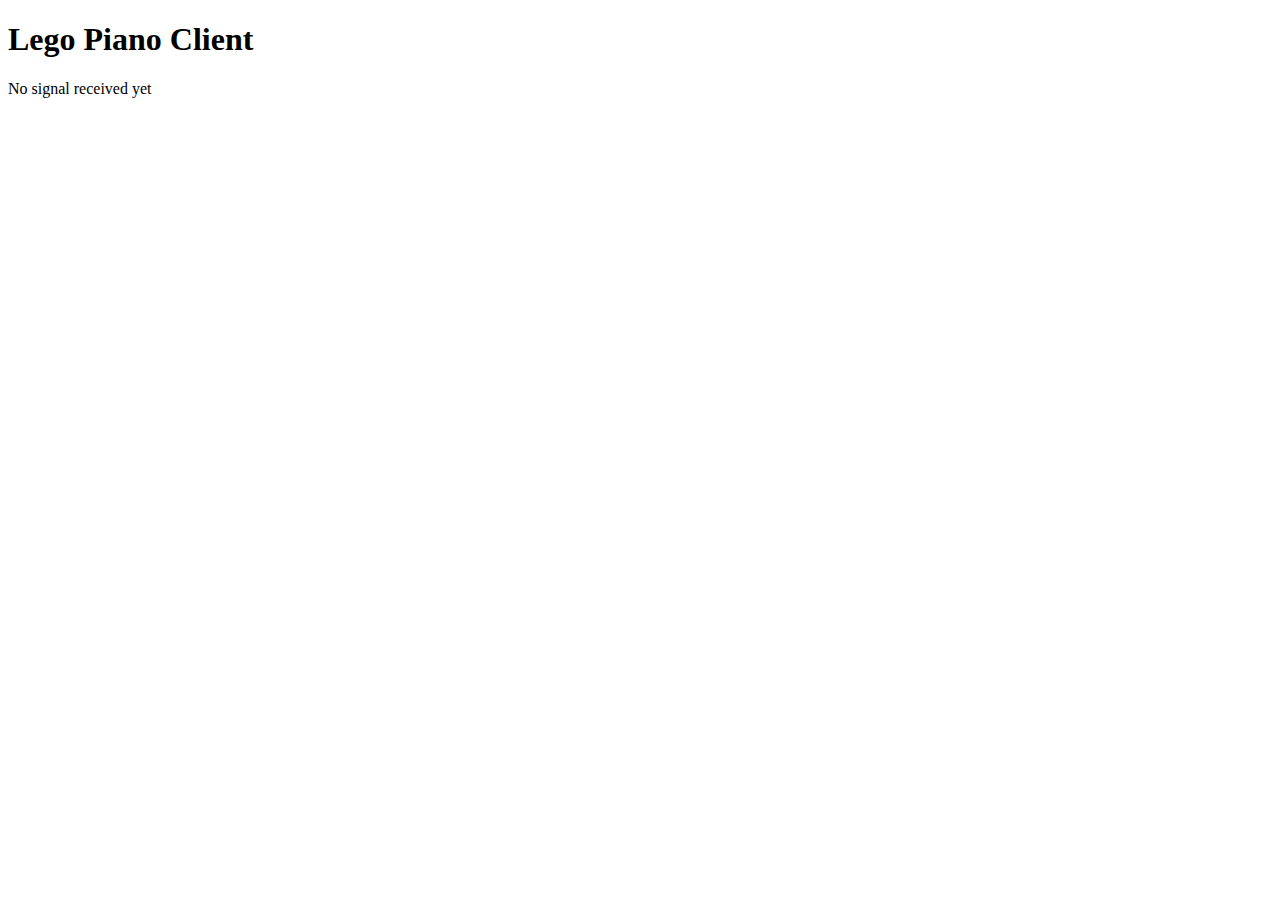
==== code/static/index.html @ 29327f1b "Basic Frontend" ====
<!DOCTYPE html>
<html lang="en">
  <head>
    <meta charset="UTF-8">
    <meta name="viewport" content="width=device-width, initial-scale=1.0">
    <meta http-equiv="X-UA-Compatible" content="ie=edge">
    <title>Lego Pi-ano</title>
    <link rel="stylesheet" href="./style.css">
    <link rel="icon" href="./favicon.ico" type="image/x-icon">
  </head>
  <body>
    <main>
        <h1>Lego Piano Client</h1>
        <div id="no-signals-text">
          No signal received yet
        </div>
        <div id="debug-text">
        </div>
    </main>
	<script src="index.js"></script>
  </body>
</html>
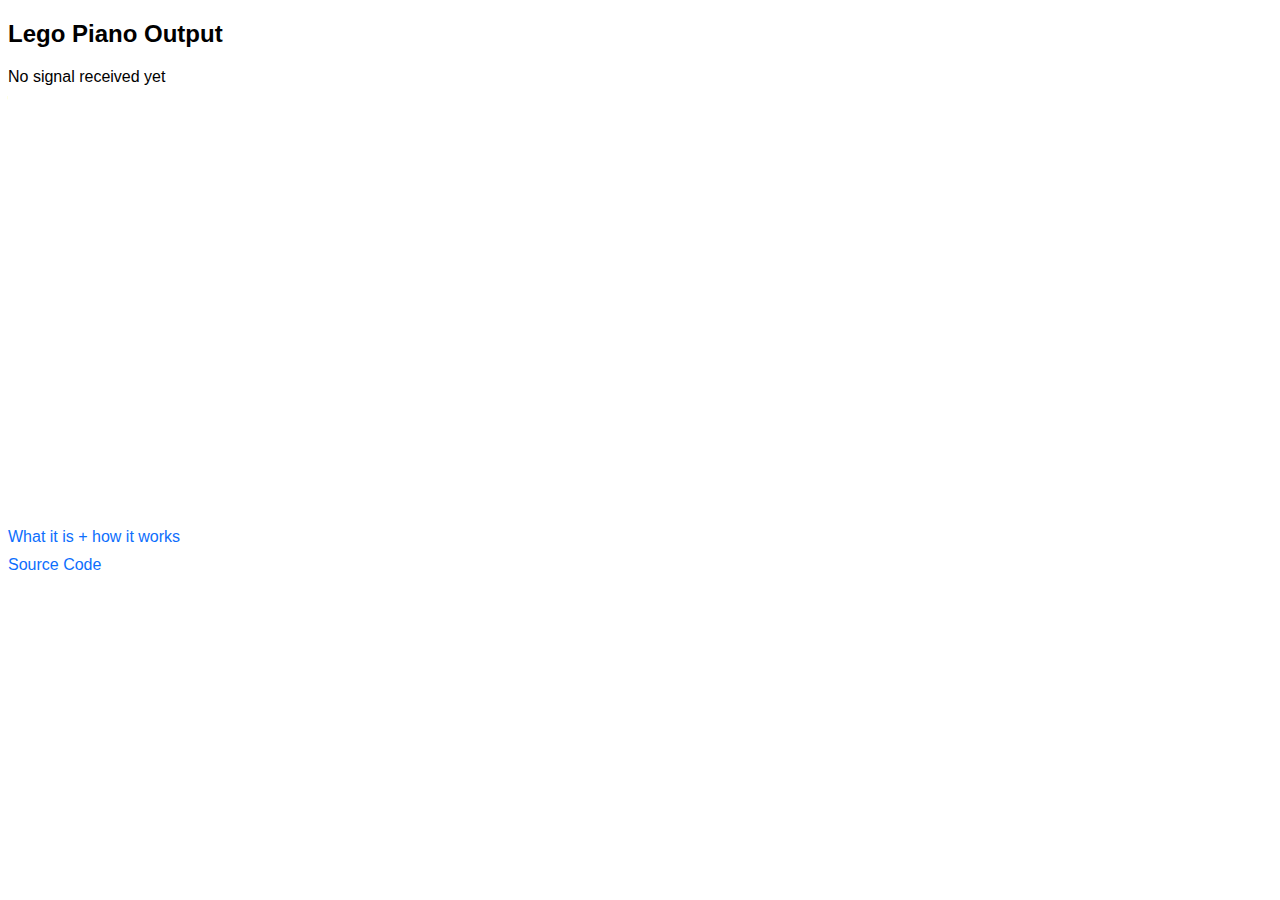
==== commit 2f4d44da: "Key UI" ====
--- a/code/static/index.html
+++ b/code/static/index.html
@@ -1,22 +1,31 @@
 <!DOCTYPE html>
 <html lang="en">
-  <head>
-    <meta charset="UTF-8">
-    <meta name="viewport" content="width=device-width, initial-scale=1.0">
-    <meta http-equiv="X-UA-Compatible" content="ie=edge">
-    <title>Lego Pi-ano</title>
-    <link rel="stylesheet" href="./style.css">
-    <link rel="icon" href="./favicon.ico" type="image/x-icon">
-  </head>
-  <body>
-    <main>
-        <h1>Lego Piano Client</h1>
-        <div id="no-signals-text">
-          No signal received yet
-        </div>
-        <div id="debug-text">
-        </div>
-    </main>
-	<script src="index.js"></script>
-  </body>
+
+<head>
+  <meta charset="UTF-8">
+  <meta name="viewport" content="width=device-width, initial-scale=1.0">
+  <meta http-equiv="X-UA-Compatible" content="ie=edge">
+  <title>Lego Pi-ano</title>
+  <link rel="stylesheet" href="./style.css">
+  <link rel="icon" href="./favicon.ico" type="image/x-icon">
+</head>
+
+<body>
+  <h2>Lego Piano Output</h1>
+  <div id="keys-container">
+    <h1 style="">
+      Tap/Click Page to Enable Audio
+    </h1>
+  </div>
+  <div class="link-container">
+    <a href="https://lego-pi-ano.debkbanerji.com/" target="_blank">What it is + how it works</a>
+  </div>
+  <div class="link-container">
+    <a href="https://github.com/debkbanerji/lego-pi-ano" target="_blank">Source Code</a>
+  </div>
+
+  <script src="howler.min.js"></script>
+  <script src="index.js"></script>
+</body>
+
 </html>
--- a/code/static/style.css
+++ b/code/static/style.css
@@ -0,0 +1,38 @@
+html {
+  font-family: Arial, Helvetica, sans-serif;
+}
+
+.link-container {
+  margin-top: 10px;
+}
+
+.link-container > a {
+  text-decoration: none;
+  color: #0d6efd;
+}
+
+.link-container > a:hover {
+  text-decoration: underline;
+  color: #0056b3;
+}
+
+#keys-container {
+  display: flex;
+  flex-direction: row;
+  height: 50vh;
+  width: 100%;
+}
+
+.display-key {
+  border: 1px solid;
+  border-radius: 5px;
+  border-color: black;
+  display: flex;
+  flex-grow: 1;
+  height: 100%;
+  margin: 2px;
+}
+
+.display-key-pressed {
+  background-color: green;
+}
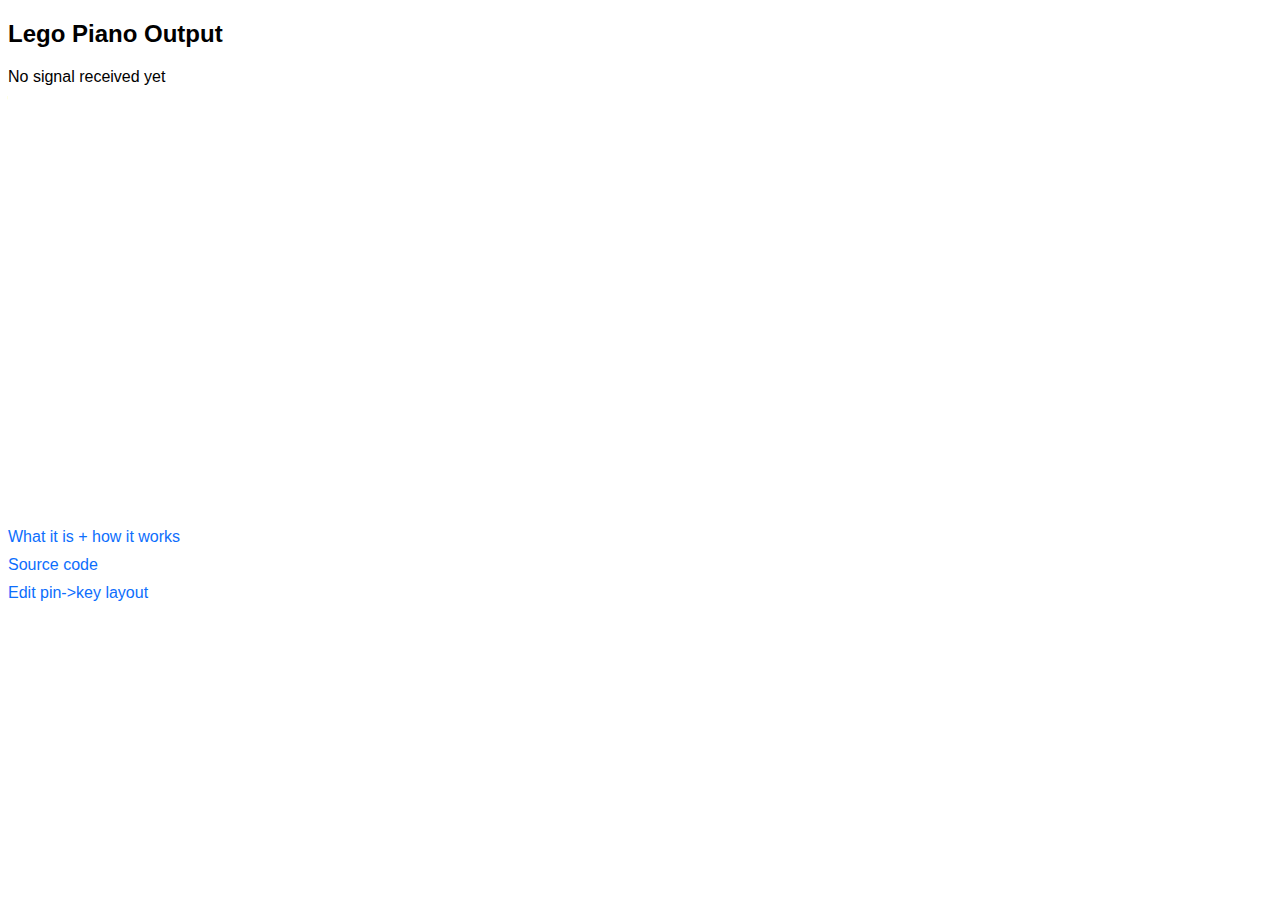
==== commit 52db1d0b: "Edit Pin Key Layout" ====
--- a/code/static/index.html
+++ b/code/static/index.html
@@ -21,7 +21,12 @@
     <a href="https://lego-pi-ano.debkbanerji.com/" target="_blank">What it is + how it works</a>
   </div>
   <div class="link-container">
-    <a href="https://github.com/debkbanerji/lego-pi-ano" target="_blank">Source Code</a>
+    <a href="https://github.com/debkbanerji/lego-pi-ano" target="_blank">Source code</a>
+  </div>
+  <div class="link-container">
+    <a target="_blank" id="toggle-pin-map-controls">Edit pin->key layout</a>
+  </div>
+  <div id="pin-map-controls" hidden>
   </div>
 
   <script src="howler.min.js"></script>
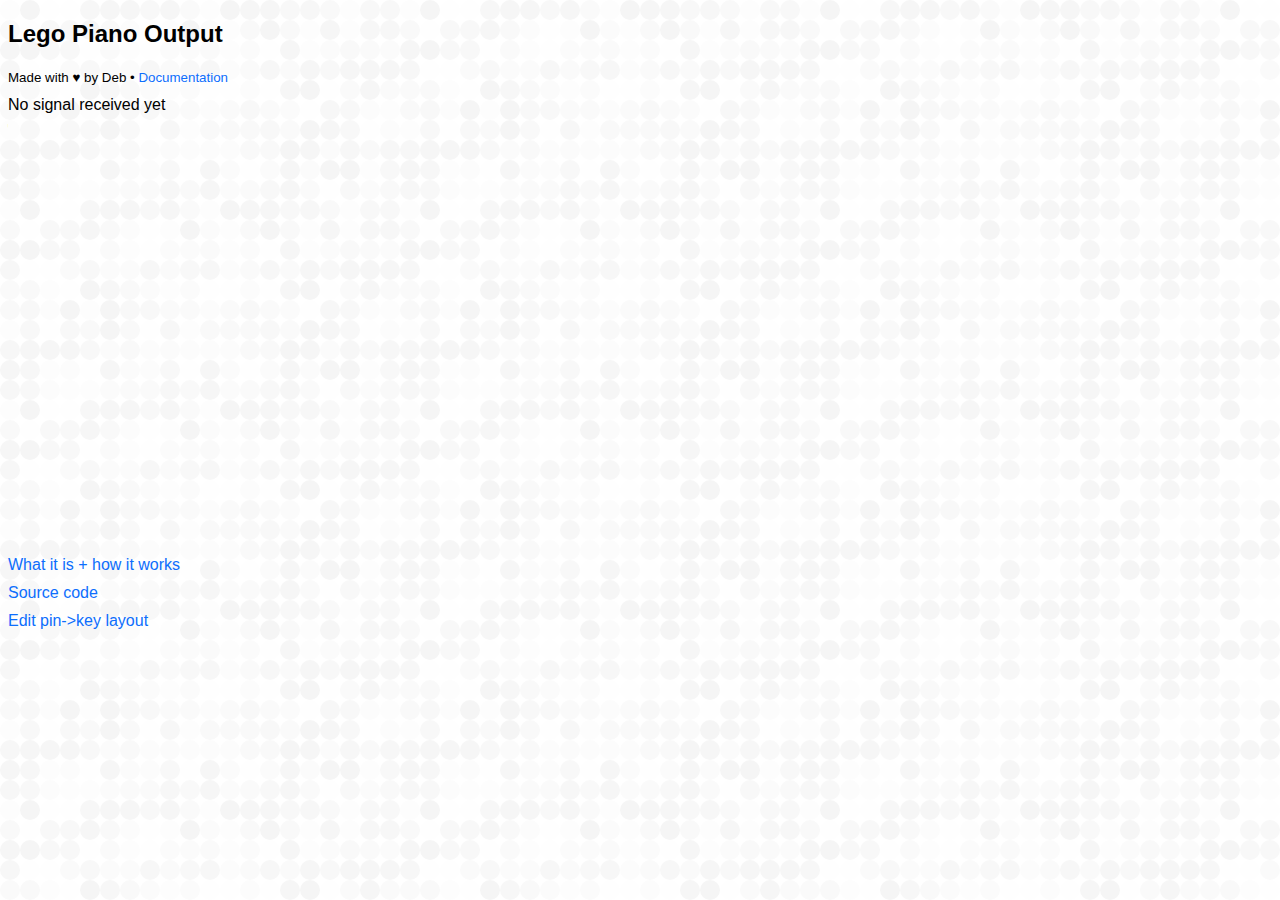
==== commit 82f4d86d: "Update UI, Docs" ====
--- a/code/static/index.html
+++ b/code/static/index.html
@@ -1,36 +1,92 @@
 <!DOCTYPE html>
 <html lang="en">
+  <head>
+    <meta charset="UTF-8" />
+    <meta name="viewport" content="width=device-width, initial-scale=1.0" />
+    <meta http-equiv="X-UA-Compatible" content="ie=edge" />
+    <title>Lego Pi-ano</title>
+    <link rel="stylesheet" href="./style.css" />
+    <link rel="icon" href="./favicon.ico" type="image/x-icon" />
+  </head>
 
-<head>
-  <meta charset="UTF-8">
-  <meta name="viewport" content="width=device-width, initial-scale=1.0">
-  <meta http-equiv="X-UA-Compatible" content="ie=edge">
-  <title>Lego Pi-ano</title>
-  <link rel="stylesheet" href="./style.css">
-  <link rel="icon" href="./favicon.ico" type="image/x-icon">
-</head>
+  <body>
+    <h2>Lego Piano Output</h2>
+    <div style="margin-bottom: 10px;">
+      <small class="link-container">
+        <span>Made with ♥ by Deb</span> &bull;
+        <a href="https://lego-pi-ano.debkbanerji.com/" target="_blank"
+          >Documentation</a
+        >
+      </small>
+    </div>
+    <div id="keys-container">
+      <h1 style="">
+        Tap/Click Page to Enable Audio
+      </h1>
+    </div>
+    <div class="link-container">
+      <a href="https://lego-pi-ano.debkbanerji.com/" target="_blank"
+        >What it is + how it works</a
+      >
+    </div>
+    <div class="link-container">
+      <a href="https://github.com/debkbanerji/lego-pi-ano" target="_blank"
+        >Source code</a
+      >
+    </div>
+    <div class="link-container">
+      <a target="_blank" id="toggle-pin-map-controls">Edit pin->key layout</a>
+    </div>
+    <div id="pin-map-controls" hidden></div>
 
-<body>
-  <h2>Lego Piano Output</h1>
-  <div id="keys-container">
-    <h1 style="">
-      Tap/Click Page to Enable Audio
-    </h1>
-  </div>
-  <div class="link-container">
-    <a href="https://lego-pi-ano.debkbanerji.com/" target="_blank">What it is + how it works</a>
-  </div>
-  <div class="link-container">
-    <a href="https://github.com/debkbanerji/lego-pi-ano" target="_blank">Source code</a>
-  </div>
-  <div class="link-container">
-    <a target="_blank" id="toggle-pin-map-controls">Edit pin->key layout</a>
-  </div>
-  <div id="pin-map-controls" hidden>
-  </div>
+    <script src="howler.min.js"></script>
+    <script src="index.js"></script>
 
-  <script src="howler.min.js"></script>
-  <script src="index.js"></script>
-</body>
+    <canvas id="background-image-cache-canvas" hidden />
+    <script>
+      // add background generation code inline so it loads in before other logic
+      function rgbToHex(r, g, b) {
+        return (
+          "#" + ((1 << 24) + (r << 16) + (g << 8) + b).toString(16).slice(1)
+        );
+      }
 
+      function handleDarkModeChange() {
+        const canvas = document.getElementById("background-image-cache-canvas");
+        const ctx = canvas.getContext("2d");
+
+        const CIRCLE_RADIUS = 10;
+        const WIDTH_COUNT = 40;
+        const HEIGHT_COUNT = 20;
+        const MIN_CIRCLE_BRIGHTNESS = 245;
+
+        canvas.width = CIRCLE_RADIUS * WIDTH_COUNT;
+        canvas.height = CIRCLE_RADIUS * HEIGHT_COUNT;
+
+        for (let i = 0; i < HEIGHT_COUNT; i++) {
+          for (let j = 0; j < WIDTH_COUNT; j++) {
+            ctx.beginPath();
+            ctx.arc(
+              CIRCLE_RADIUS + 2 * i * CIRCLE_RADIUS,
+              CIRCLE_RADIUS + 2 * j * CIRCLE_RADIUS,
+              CIRCLE_RADIUS,
+              0,
+              2 * Math.PI
+            );
+            let brightness =
+              MIN_CIRCLE_BRIGHTNESS +
+              Math.floor(Math.random() * (255 - MIN_CIRCLE_BRIGHTNESS));
+            ctx.fillStyle = rgbToHex(brightness, brightness, brightness);
+            ctx.fill();
+          }
+        }
+
+        const dataURL = canvas.toDataURL("image/png", 1.0);
+
+        document.body.style.backgroundImage = `url('${dataURL}')`;
+      }
+
+      handleDarkModeChange();
+    </script>
+  </body>
 </html>
